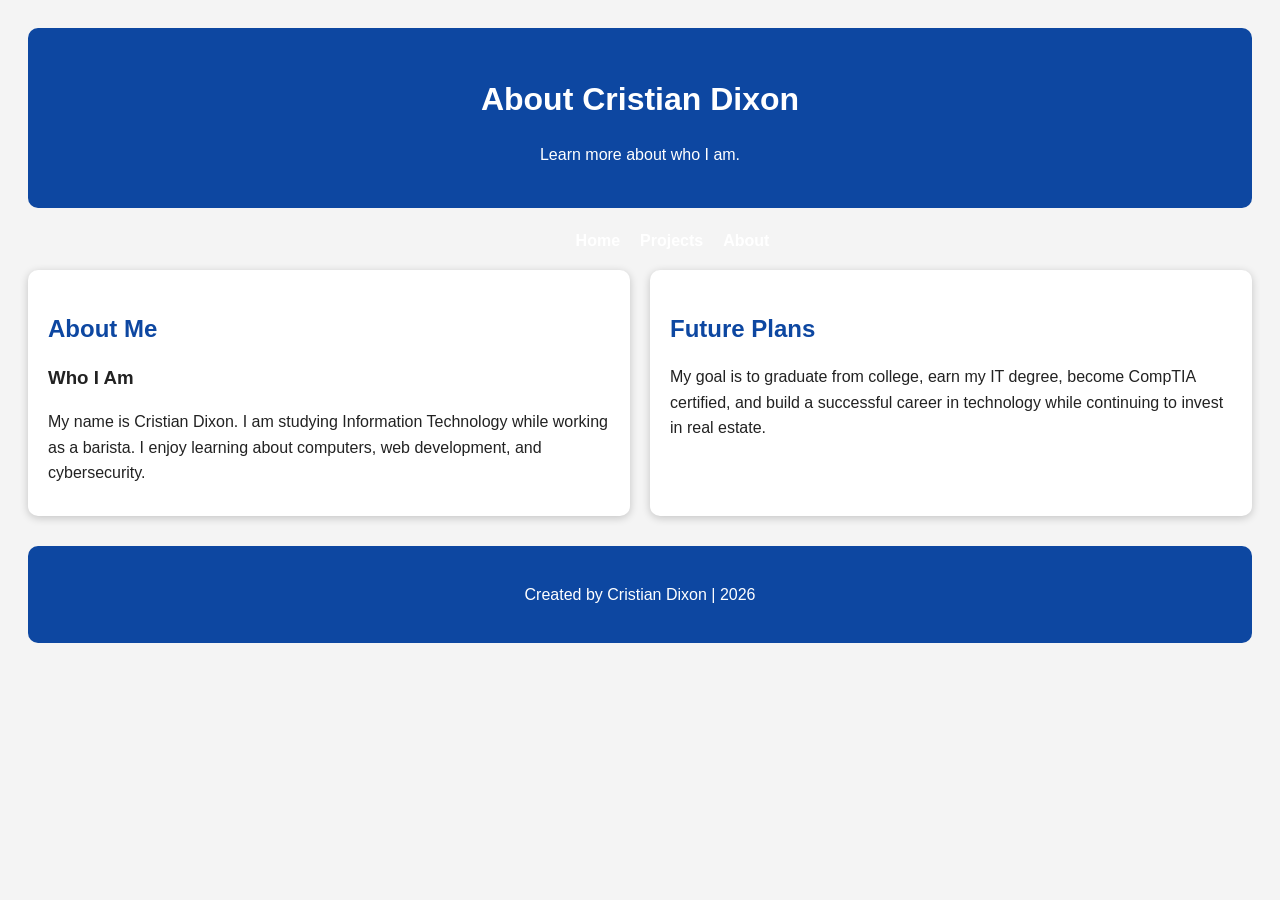
==== about.html @ 29d62bcc "Update about.html" ====
<!DOCTYPE html>
<html lang="en">

<head>
    <meta charset="UTF-8">
    <meta name="viewport" content="width=device-width, initial-scale=1.0">
    <title>About Me</title>

    <link rel="stylesheet" href="style.css">
</head>

<body>

<header>
    <h1>About Cristian Dixon</h1>
    <p>Learn more about who I am.</p>
</header>

<nav>
    <ul>
        <li><a href="index.html">Home</a></li>
        <li><a href="projects.html">Projects</a></li>
        <li><a href="about.html">About</a></li>
    </ul>
</nav>

<main class="container">

<section class="card">
    <h2>About Me</h2>

    <article>
        <h3>Who I Am</h3>

        <p>
            My name is Cristian Dixon. I am studying Information Technology while
            working as a barista. I enjoy learning about computers, web
            development, and cybersecurity.
        </p>
    </article>
</section>

<section class="card">
    <h2>Future Plans</h2>

    <p>
        My goal is to graduate from college, earn my IT degree, become CompTIA
        certified, and build a successful career in technology while continuing
        to invest in real estate.
    </p>
</section>

</main>

<footer>
    <p>Created by Cristian Dixon | 2026</p>
</footer>

</body>
</html>
---- style.css ----
{
    margin:0;
    padding:0;
    box-sizing:border-box;
}

body{
    font-family:Arial, Helvetica, sans-serif;
    background:#f4f4f4;
    color:#222;
    line-height:1.6;
    padding:20px;
}

header{
    background:#0d47a1;
    color:white;
    text-align:center;
    padding:25px;
    border-radius:10px;
    margin-bottom:20px;
}

header h1{
    margin-bottom:15px;
}

nav ul{
    display:flex;
    justify-content:center;
    list-style:none;
    gap:20px;
    flex-wrap:wrap;
}

nav a{
    text-decoration:none;
    color:white;
    font-weight:bold;
}

nav a:hover{
    color:gold;
}

img{
    width:100%;
    max-width:700px;
    display:block;
    margin:20px auto;
    border-radius:10px;
}


main{
    display:flex;
    gap:20px;
    flex-wrap:wrap;
}

section{
    flex:1;
    min-width:300px;
    background:white;
    padding:20px;
    border-radius:10px;
    box-shadow:0 2px 8px rgba(0,0,0,.2);
}

section h2{
    margin-bottom:15px;
    color:#0d47a1;
}

section h3{
    margin-top:15px;
    margin-bottom:10px;
}

section p{
    margin-bottom:10px;
}

ul{
    margin-left:25px;
}


footer{
    margin-top:30px;
    text-align:center;
    padding:20px;
    background:#0d47a1;
    color:white;
    border-radius:10px;
}

@media (max-width:768px){

main{
    flex-direction:column;
}

header{
    padding:20px;
}

nav ul{
    flex-direction:column;
    gap:10px;
}

}

@media (max-width:320px){

body{
    padding:10px;
}

section{
    padding:15px;
}

header{
    font-size:.9rem;
}

}
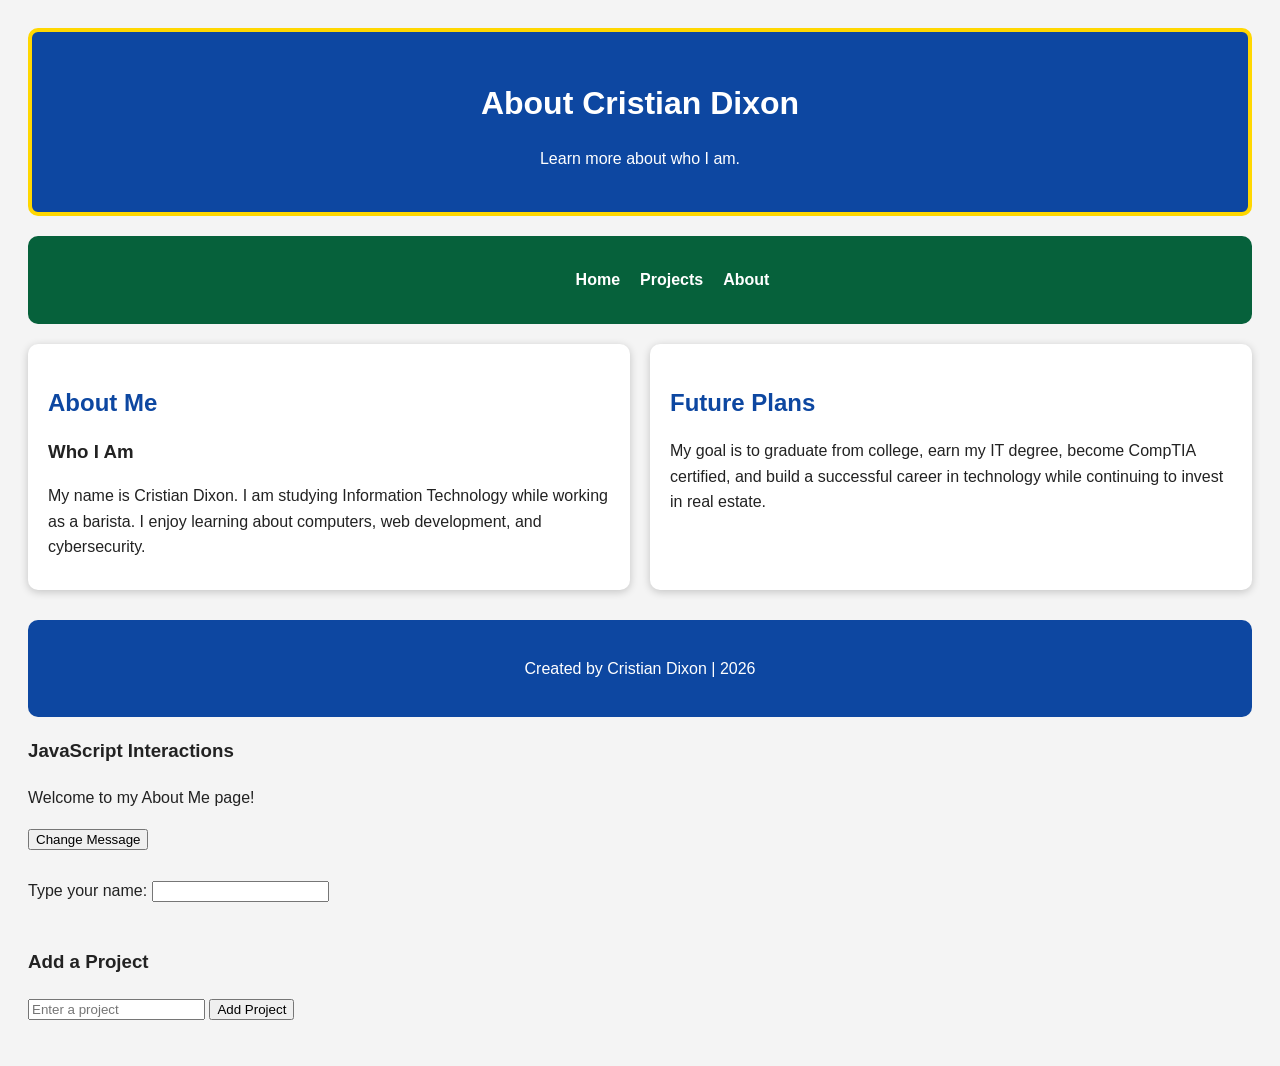
==== commit 53ef33e2: "Enhance About Me page with JavaScript features Added JavaScript interactions for dynamic message and" ====
--- a/about.html
+++ b/about.html
@@ -11,12 +11,12 @@
 
 <body>
 
-<header>
+<header id="top">
     <h1>About Cristian Dixon</h1>
     <p>Learn more about who I am.</p>
 </header>
 
-<nav>
+<nav class="navbar">
     <ul>
         <li><a href="index.html">Home</a></li>
         <li><a href="projects.html">Projects</a></li>
@@ -56,5 +56,26 @@
     <p>Created by Cristian Dixon | 2026</p>
 </footer>
 
+<h3>JavaScript Interactions</h3>
+
+<p id="message">Welcome to my About Me page!</p>
+
+<button id="change-button" type="button">Change Message</button>
+
+<br><br>
+
+<label for="name-input">Type your name:</label>
+<input type="text" id="name-input">
+
+<br><br>
+
+<h3>Add a Project</h3>
+
+<input type="text" id="project-input" placeholder="Enter a project">
+<button id="add-button" type="button">Add Project</button>
+
+<ul id="project-list"></ul>
+
+<script src="script.js"></script>
 </body>
 </html>
--- a/style.css
+++ b/style.css
@@ -19,6 +19,15 @@
     padding:25px;
     border-radius:10px;
     margin-bottom:20px;
+}
+ .navbar{
+         background:#06613b;
+    padding:15px;
+    border-radius:10px;
+    margin-bottom:20px;
+}
+#top{
+    border:4px solid gold;
 }
 
 header h1{
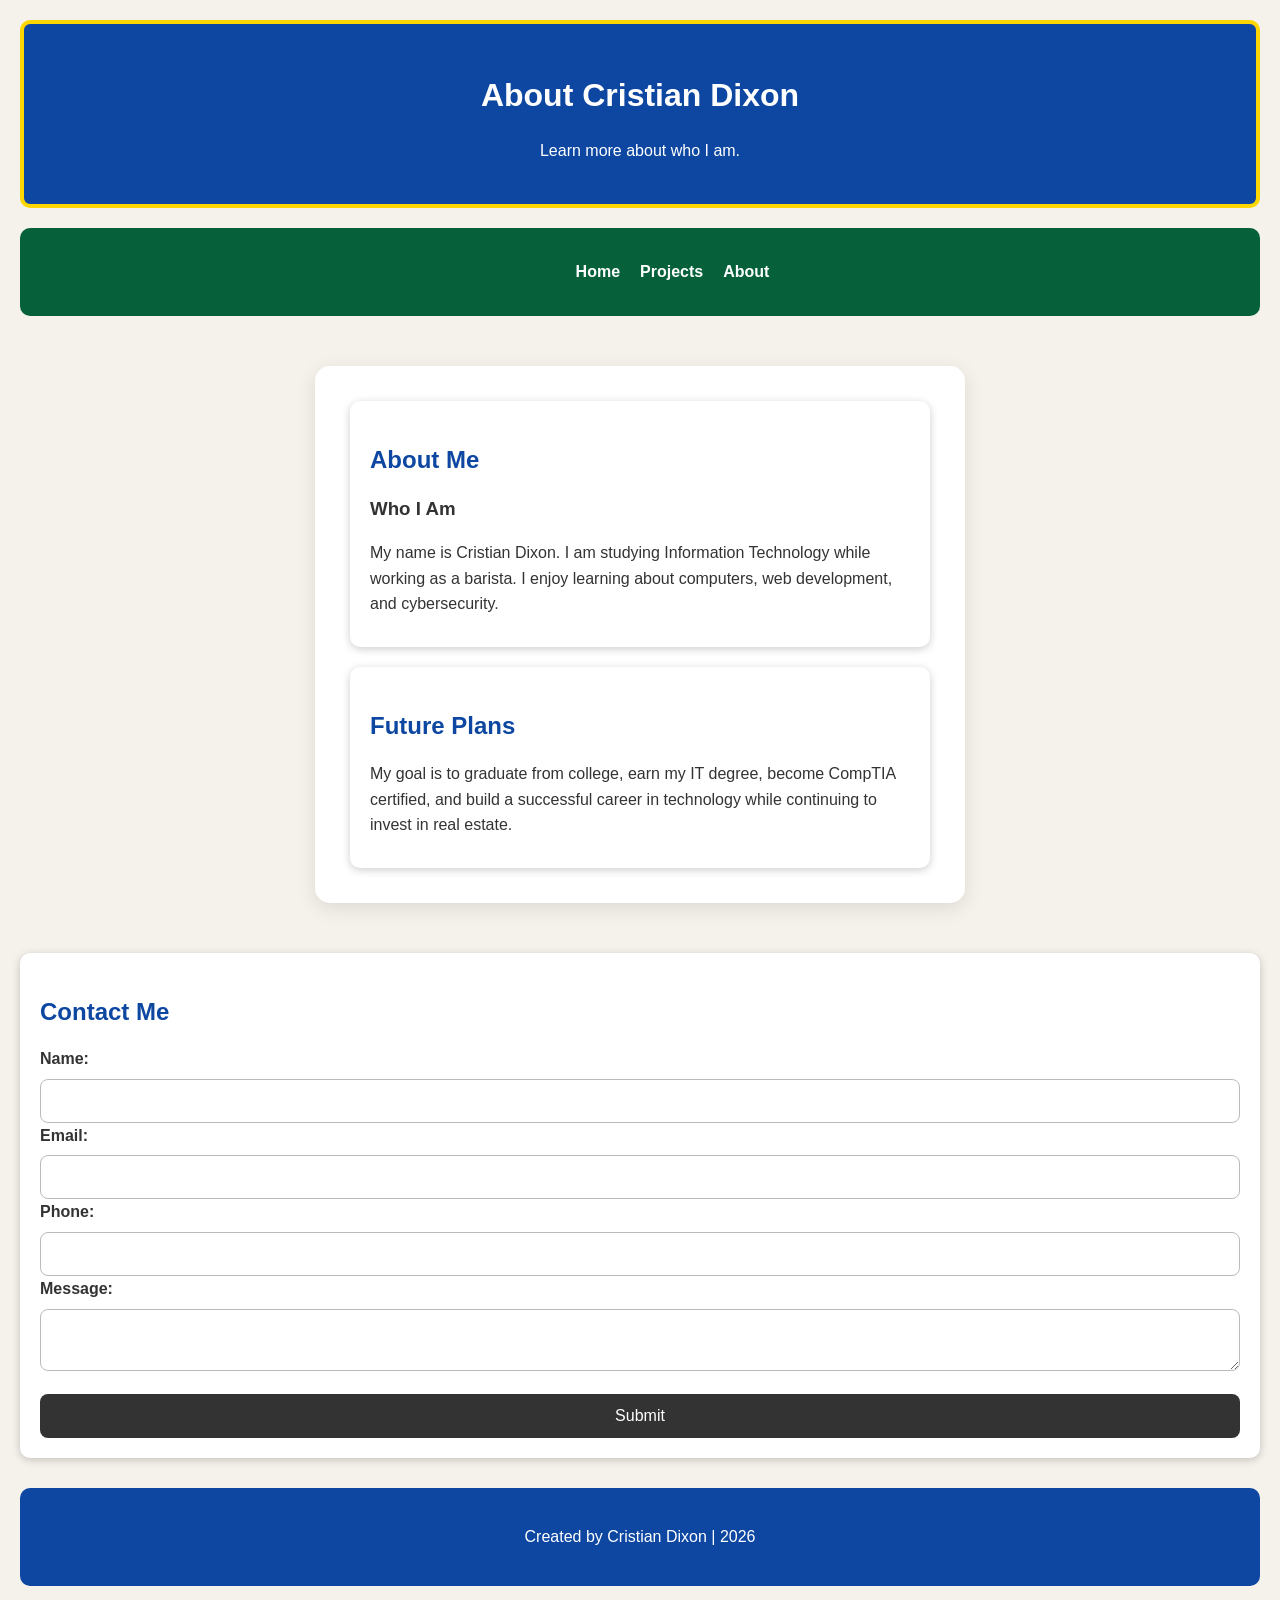
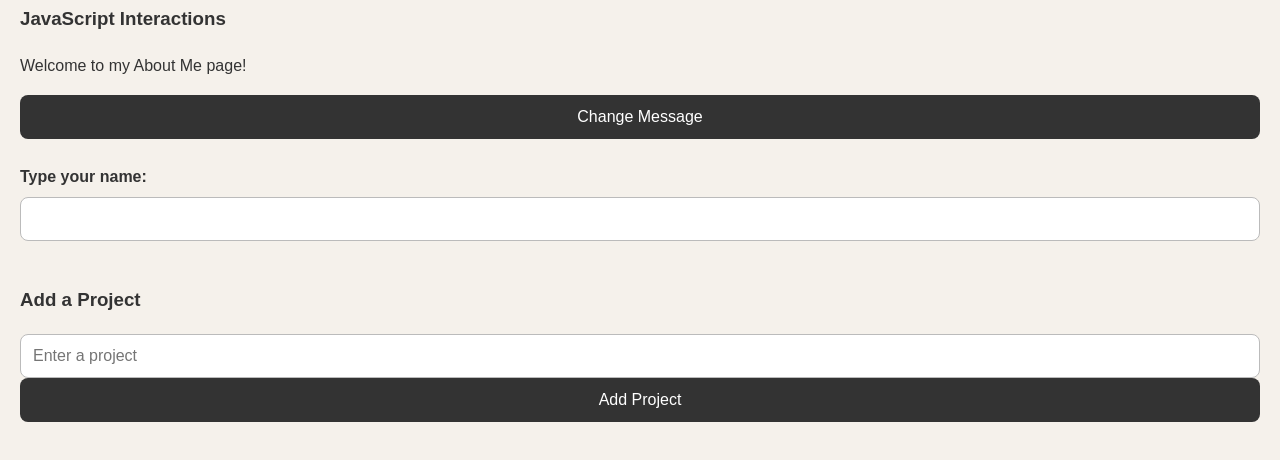
==== commit 7ea28e60: "Add contact form to About Me page Added a contact form section with fields for name, email, phone, a" ====
--- a/about.html
+++ b/about.html
@@ -51,6 +51,61 @@
 </section>
 
 </main>
+<section class="card">
+
+    <h2>Contact Me</h2>
+
+    <form id="contact-form">
+
+        <!-- NAME -->
+        <label for="contact-name">Name:</label>
+
+        <input
+            type="text"
+            id="contact-name"
+            name="contact-name"
+            required
+        >
+
+        <!-- EMAIL -->
+        <label for="email">Email:</label>
+
+        <input
+            type="email"
+            id="email"
+            name="email"
+            required
+        >
+
+        <!-- PHONE -->
+        <label for="phone">Phone:</label>
+
+        <input
+            type="tel"
+            id="phone"
+            name="phone"
+            required
+        >
+
+        <!-- MESSAGE -->
+        <label for="form-message">Message:</label>
+
+        <textarea
+            id="form-message"
+            name="form-message"
+            required
+        ></textarea>
+
+        <!-- ERROR / SUCCESS MESSAGE -->
+        <p id="form-error"></p>
+
+        <!-- SUBMIT BUTTON -->
+        <button type="submit">Submit</button>
+
+    </form>
+
+</section>
+
 
 <footer>
     <p>Created by Cristian Dixon | 2026</p>
--- a/style.css
+++ b/style.css
@@ -136,4 +136,101 @@
 }
 
 }
-
+* {
+    box-sizing: border-box;
+}
+
+body {
+    margin: 0;
+    font-family: Arial, sans-serif;
+    background: #f5f1eb;
+    color: #333;
+}
+
+.container {
+    width: 90%;
+    max-width: 650px;
+    margin: 50px auto;
+    padding: 35px;
+    background: white;
+    border-radius: 15px;
+    box-shadow: 0 5px 20px rgba(0, 0, 0, 0.1);
+}
+
+h1 {
+    margin-bottom: 10px;
+}
+
+.intro {
+    margin-bottom: 30px;
+    color: #666;
+}
+
+.form-group {
+    margin-bottom: 20px;
+}
+
+label {
+    display: block;
+    margin-bottom: 7px;
+    font-weight: bold;
+}
+
+input,
+textarea {
+    width: 100%;
+    padding: 12px;
+    border: 1px solid #bbb;
+    border-radius: 8px;
+    font-size: 16px;
+}
+
+input:focus,
+textarea:focus {
+    outline: 2px solid #777;
+}
+
+button {
+    width: 100%;
+    padding: 13px;
+    border: none;
+    border-radius: 8px;
+    background: #333;
+    color: white;
+    font-size: 16px;
+    cursor: pointer;
+}
+
+button:hover {
+    opacity: 0.85;
+}
+
+.error {
+    margin: 5px 0 0;
+    color: #c62828;
+    font-size: 14px;
+    min-height: 18px;
+}
+
+.success {
+    margin-top: 20px;
+    color: #287a3e;
+    font-weight: bold;
+}
+
+.api-section {
+    margin-top: 35px;
+    padding-top: 25px;
+    border-top: 1px solid #ddd;
+}
+
+.api-section h2 {
+    margin-bottom: 10px;
+}
+
+#apiResult {
+    padding: 15px;
+    background: #f5f5f5;
+    border-radius: 8px;
+}
+
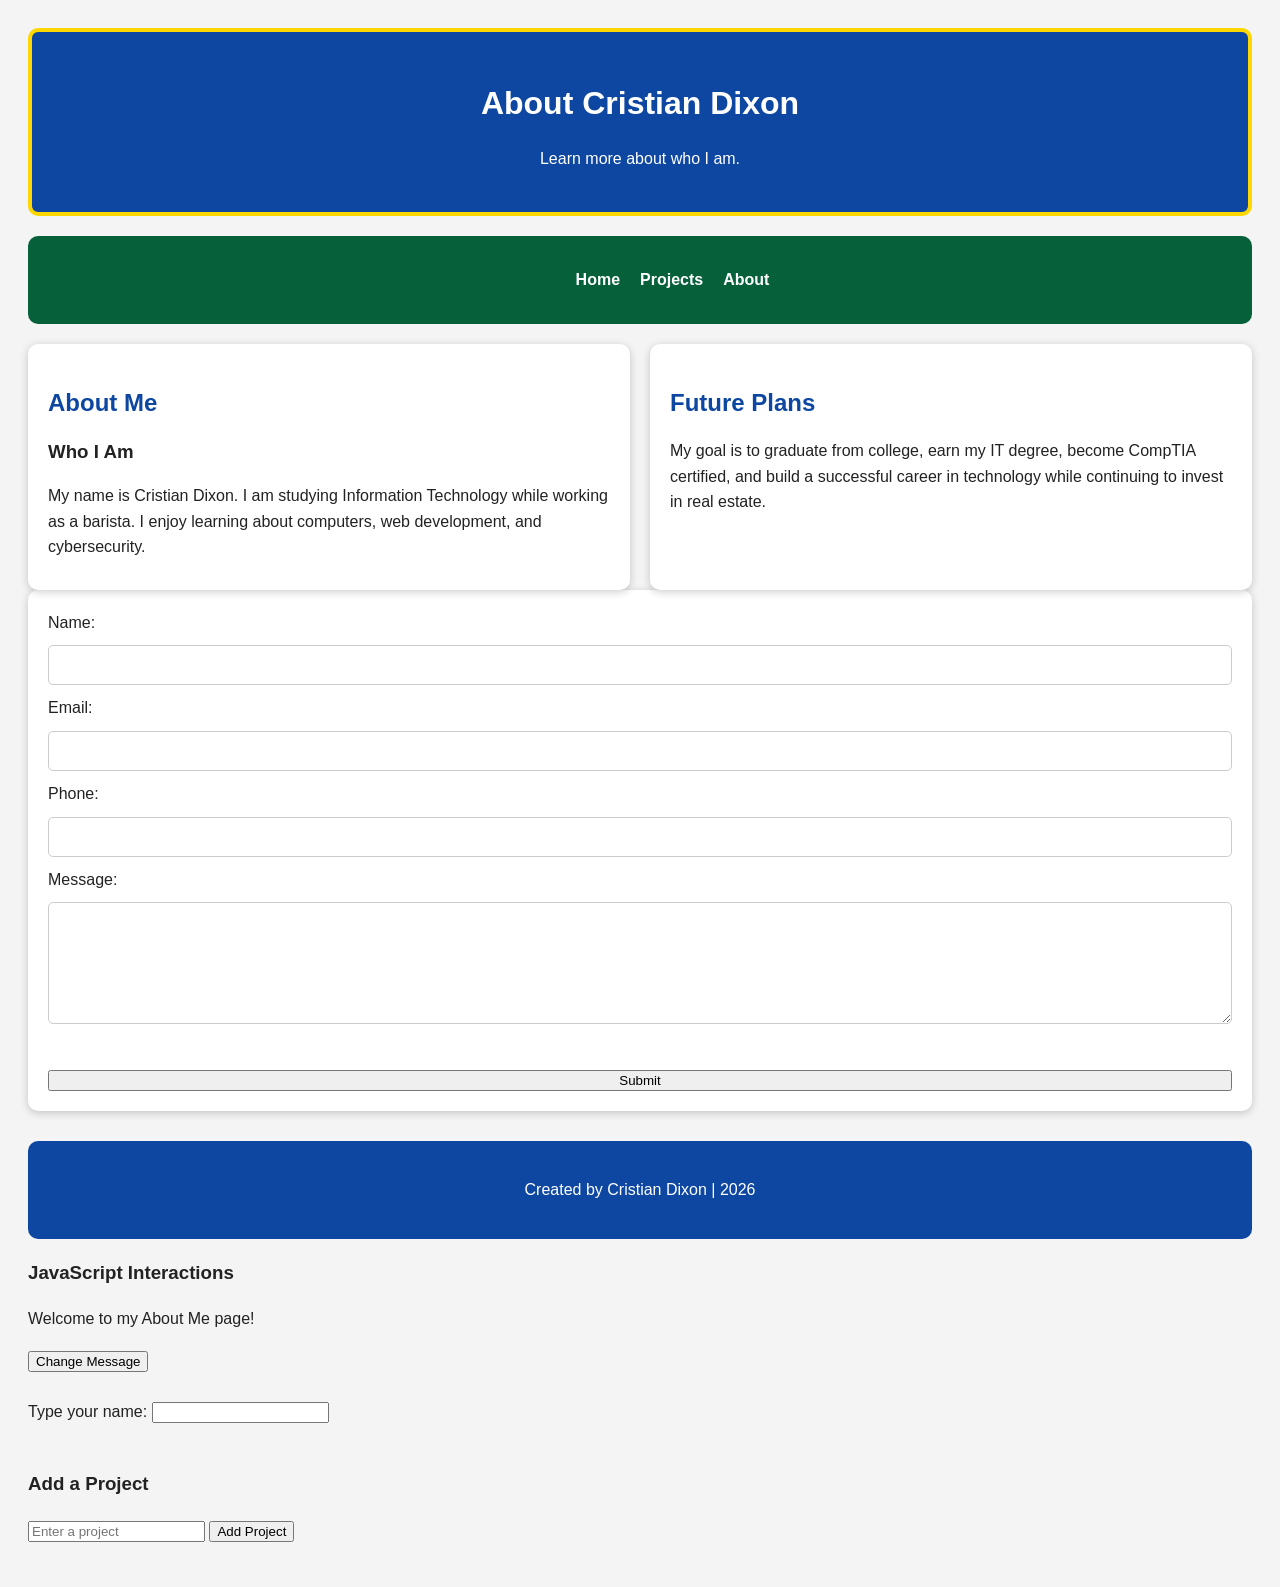
==== commit 675c6e58: "Fix HTML structure and formatting issues" ====
--- a/about.html
+++ b/about.html
@@ -52,8 +52,10 @@
 
 </main>
 <section class="card">
-
-    <h2>Contact Me</h2>
+   <meta charset="UTF-8">
+    <meta name="viewport" content="width=device-width, initial-scale=1.0">
+    <title>Contact Me</title>
+    <link rel="stylesheet" href="style.css">
 
     <form id="contact-form">
 
--- a/style.css
+++ b/style.css
@@ -136,101 +136,29 @@
 }
 
 }
-* {
-    box-sizing: border-box;
+/* Contact Form */
+
+#contact-form {
+    display: flex;
+    flex-direction: column;
+    gap: 10px;
 }
 
-body {
-    margin: 0;
-    font-family: Arial, sans-serif;
-    background: #f5f1eb;
-    color: #333;
+#contact-form input,
+#contact-form textarea {
+    padding: 10px;
+    border: 1px solid #ccc;
+    border-radius: 5px;
+    font-size: 16px;
 }
 
-.container {
-    width: 90%;
-    max-width: 650px;
-    margin: 50px auto;
-    padding: 35px;
-    background: white;
-    border-radius: 15px;
-    box-shadow: 0 5px 20px rgba(0, 0, 0, 0.1);
+#contact-form textarea {
+    min-height: 100px;
+    resize: vertical;
 }
 
-h1 {
-    margin-bottom: 10px;
-}
-
-.intro {
-    margin-bottom: 30px;
-    color: #666;
-}
-
-.form-group {
-    margin-bottom: 20px;
-}
-
-label {
-    display: block;
-    margin-bottom: 7px;
+#form-error {
     font-weight: bold;
 }
 
-input,
-textarea {
-    width: 100%;
-    padding: 12px;
-    border: 1px solid #bbb;
-    border-radius: 8px;
-    font-size: 16px;
-}
 
-input:focus,
-textarea:focus {
-    outline: 2px solid #777;
-}
-
-button {
-    width: 100%;
-    padding: 13px;
-    border: none;
-    border-radius: 8px;
-    background: #333;
-    color: white;
-    font-size: 16px;
-    cursor: pointer;
-}
-
-button:hover {
-    opacity: 0.85;
-}
-
-.error {
-    margin: 5px 0 0;
-    color: #c62828;
-    font-size: 14px;
-    min-height: 18px;
-}
-
-.success {
-    margin-top: 20px;
-    color: #287a3e;
-    font-weight: bold;
-}
-
-.api-section {
-    margin-top: 35px;
-    padding-top: 25px;
-    border-top: 1px solid #ddd;
-}
-
-.api-section h2 {
-    margin-bottom: 10px;
-}
-
-#apiResult {
-    padding: 15px;
-    background: #f5f5f5;
-    border-radius: 8px;
-}
-
--- a/style.css
+++ b/style.css
@@ -136,101 +136,29 @@
 }
 
 }
-* {
-    box-sizing: border-box;
+/* Contact Form */
+
+#contact-form {
+    display: flex;
+    flex-direction: column;
+    gap: 10px;
 }
 
-body {
-    margin: 0;
-    font-family: Arial, sans-serif;
-    background: #f5f1eb;
-    color: #333;
+#contact-form input,
+#contact-form textarea {
+    padding: 10px;
+    border: 1px solid #ccc;
+    border-radius: 5px;
+    font-size: 16px;
 }
 
-.container {
-    width: 90%;
-    max-width: 650px;
-    margin: 50px auto;
-    padding: 35px;
-    background: white;
-    border-radius: 15px;
-    box-shadow: 0 5px 20px rgba(0, 0, 0, 0.1);
+#contact-form textarea {
+    min-height: 100px;
+    resize: vertical;
 }
 
-h1 {
-    margin-bottom: 10px;
-}
-
-.intro {
-    margin-bottom: 30px;
-    color: #666;
-}
-
-.form-group {
-    margin-bottom: 20px;
-}
-
-label {
-    display: block;
-    margin-bottom: 7px;
+#form-error {
     font-weight: bold;
 }
 
-input,
-textarea {
-    width: 100%;
-    padding: 12px;
-    border: 1px solid #bbb;
-    border-radius: 8px;
-    font-size: 16px;
-}
 
-input:focus,
-textarea:focus {
-    outline: 2px solid #777;
-}
-
-button {
-    width: 100%;
-    padding: 13px;
-    border: none;
-    border-radius: 8px;
-    background: #333;
-    color: white;
-    font-size: 16px;
-    cursor: pointer;
-}
-
-button:hover {
-    opacity: 0.85;
-}
-
-.error {
-    margin: 5px 0 0;
-    color: #c62828;
-    font-size: 14px;
-    min-height: 18px;
-}
-
-.success {
-    margin-top: 20px;
-    color: #287a3e;
-    font-weight: bold;
-}
-
-.api-section {
-    margin-top: 35px;
-    padding-top: 25px;
-    border-top: 1px solid #ddd;
-}
-
-.api-section h2 {
-    margin-bottom: 10px;
-}
-
-#apiResult {
-    padding: 15px;
-    background: #f5f5f5;
-    border-radius: 8px;
-}
-
